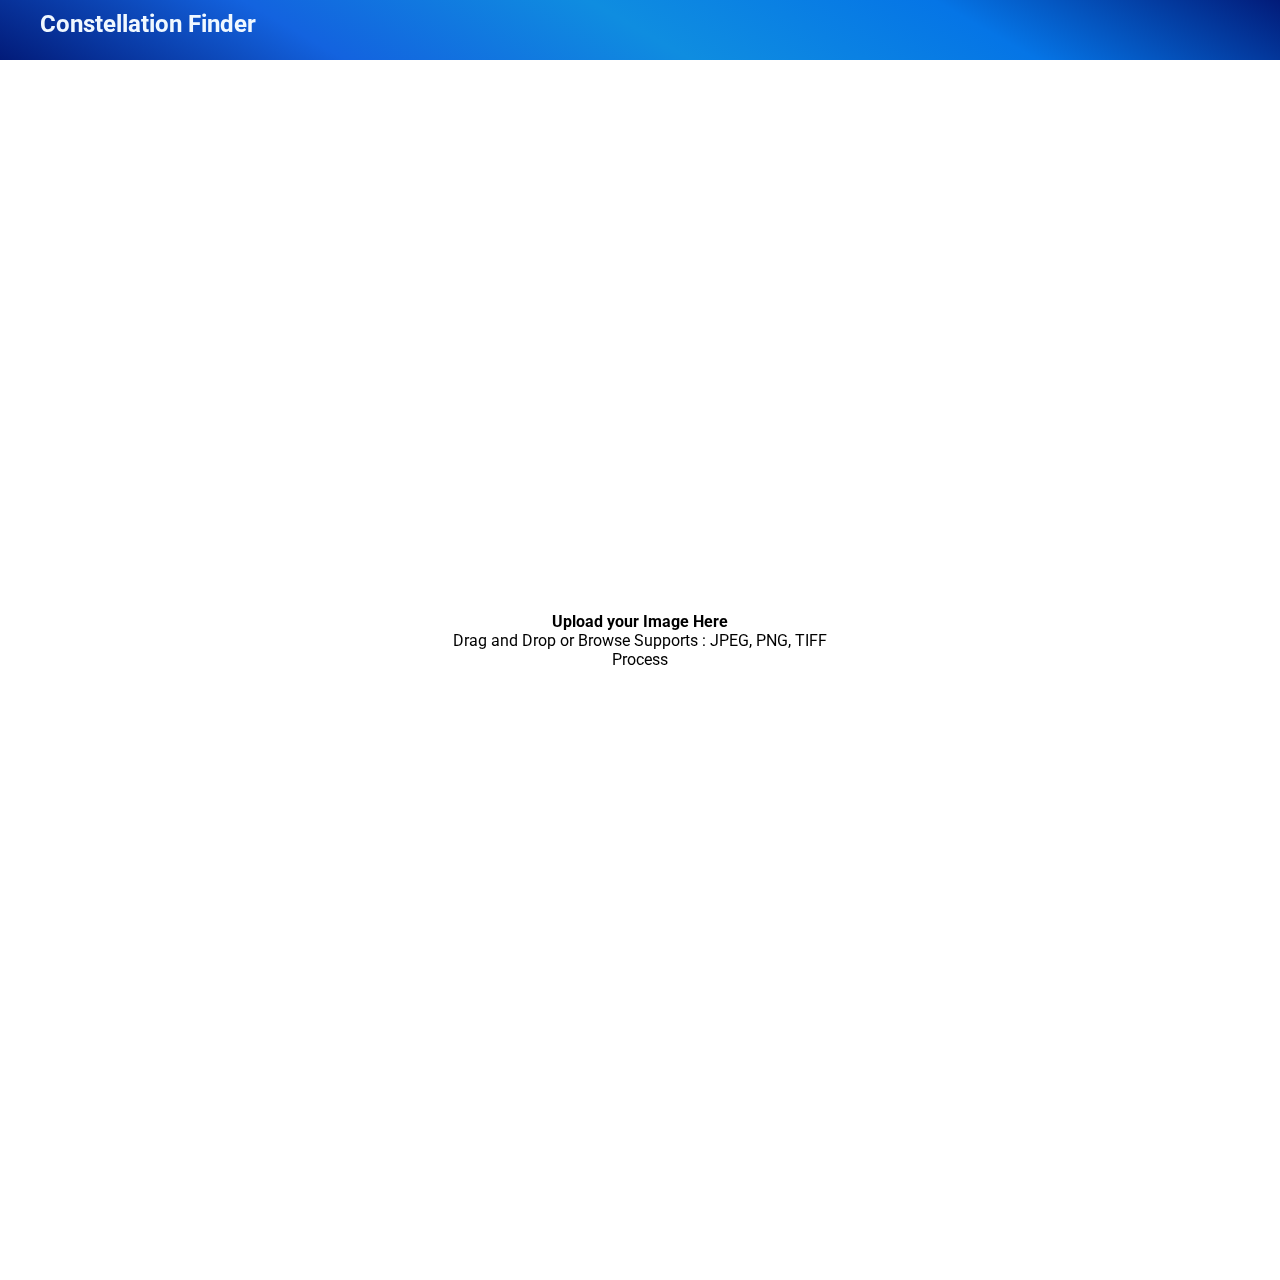
==== webpage/index.html @ 35fc483f "Fifth commit webpage added" ====
<!DOCTYPE html>
<head>
    <meta charset="utf-8">
    <meta name="viewport" content="width=device-width,initial-scale=1" >
    <link rel="stylesheet" href="https://cdnjs.cloudflare.com/ajax/libs/font-awesome/6.2.0/css/all.min.css" integrity="sha512-xh6O/CkQoPOWDdYTDqeRdPCVd1SpvCA9XXcUnZS2FmJNp1coAFzvtCN9BmamE+4aHK8yyUHUSCcJHgXloTyT2A==" crossorigin="anonymous" referrerpolicy="no-referrer" />
    <link href="https://cdn.jsdelivr.net/npm/bootstrap@5.2.2/dist/css/bootstrap.min.css" rel="stylesheet" integrity="sha384-Zenh87qX5JnK2Jl0vWa8Ck2rdkQ2Bzep5IDxbcnCeuOxjzrPF/et3URy9Bv1WTRi" crossorigin="anonymous">
    <link rel="stylesheet" href="styles.css">
    <title>Anything</title>
</head>
<body>
    <section class="hdr">
        <header>
            <h2> Constellation Finder </h2>
       </header>
    </section>
    <div class="container">
        <h4>Upload your Image Here</h4>
    </div>
    <div class="dragarea">
        <div class="icon">
            <i class="fas fa-images"></i>
        </div>
        <span class="header">
            Drag and Drop
        </span>
        <span class="header">or <span class="button">Browse</span></span>
        <span class="supports">Supports : JPEG, PNG, TIFF</span>
    </div>
    <div class="process">
        Process
    </div>
    <script src="https://ajax.googleapis.com/ajax/libs/jquery/3.6.0/jquery.min.js"></script>
    <script src="script.js"></script>
    <script src="https://cdn.jsdelivr.net/npm/bootstrap@5.2.2/dist/js/bootstrap.bundle.min.js" integrity="sha384-OERcA2EqjJCMA+/3y+gxIOqMEjwtxJY7qPCqsdltbNJuaOe923+mo//f6V8Qbsw3" crossorigin="anonymous"></script>
</body>
---- webpage/styles.css ----
@import url('https://fonts.googleapis.com/css2?family=Roboto:wght@100;500;700&display=swap');

* {
    box-sizing: border-box;
    padding: 0px;
    margin: 0px;
    font-family: 'Roboto', sans-serif;
}

body {
    
    display: flex;
    align-items: center;
    justify-content: center;
    min-height: 100vw;
    flex-direction: column;
    background: linear-gradient(to right,#0f0c29,#302b63,#24243e );
    background: -webkit-linear-gradient(to right,#0f0c29,#302b63,#24243e );
    background-image: url('img.jpg');
    background-repeat: no-repeat;
    background-attachment: fixed;
    background-size: cover;
  } 

.hdr header {
    position: absolute;
    color: aliceblue;
    top: 0px;
    bottom: 0px;
    left: 0px;
    background-image: linear-gradient(30deg,#021b79,#1363DF,#0f8de0,#0575e6,#021b79);
    height: 60px;
    text-align: center;
    padding: 10px 40px;
    font-weight: 50;
    width: 100vw;
    text-align: left;
    overflow: hidden;
    mix-blend-mode: lighten;
    /* position: absolute;
    top: 0px;
    bottom: 0px;
    padding: 20px 40px;
    font-weight: 50;
    background-color: linear-gradient(30deg,#1363DF,#47B5FF);
    color: white;
    z-index: 2;
    text-align: left;
    float: inline-start;
    width: 100vw;
    height: 75px;
    align-items: flex-start;
    background-image: linear-gradient(30deg,#1363DF,#47B5FF);
    mix-blend-mode: lighten; */
}
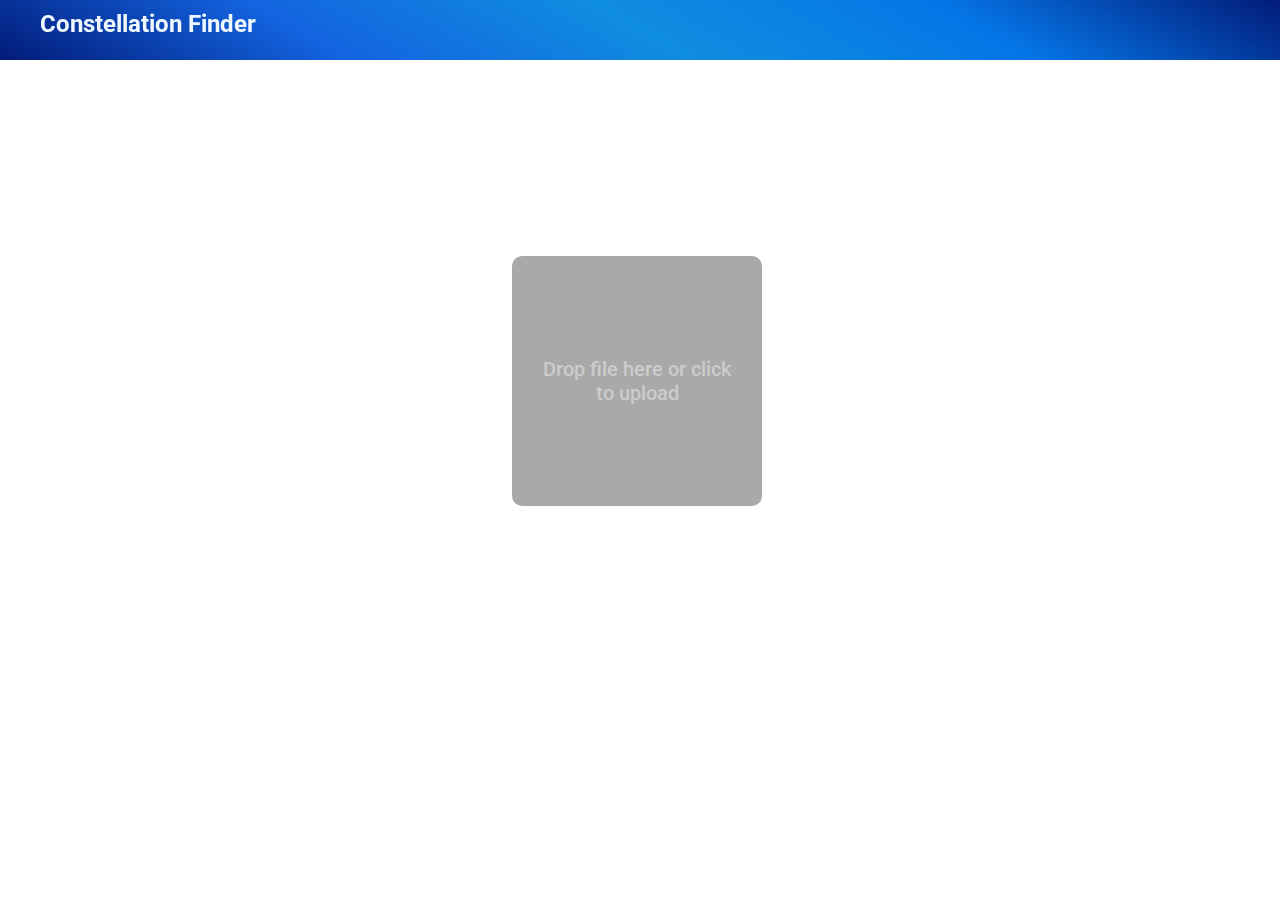
==== commit 63707045: "6th commit ,changes in webpage" ====
--- a/webpage/index.html
+++ b/webpage/index.html
@@ -13,23 +13,29 @@
             <h2> Constellation Finder </h2>
        </header>
     </section>
-    <div class="container">
+    <!-- <div class="container">
         <h4>Upload your Image Here</h4>
     </div>
     <div class="dragarea">
         <div class="icon">
             <i class="fas fa-images"></i>
         </div>
-        <span class="header">
+        <span class="filein">
             Drag and Drop
         </span>
-        <span class="header">or <span class="button">Browse</span></span>
+        <span class="filein">or <span class="button">Browse</span></span>
         <span class="supports">Supports : JPEG, PNG, TIFF</span>
     </div>
     <div class="process">
         Process
-    </div>
-    <script src="https://ajax.googleapis.com/ajax/libs/jquery/3.6.0/jquery.min.js"></script>
+    </div> -->
+
+    <div class="drop-zone">
+		<span class="drop-zone__prompt">Drop file here or click to upload</span>
+		<input type="file" name="myFile" class="drop-zone__input">
+	</div>
+
+    <!-- <script src="https://ajax.googleapis.com/ajax/libs/jquery/3.6.0/jquery.min.js"></script> -->
     <script src="script.js"></script>
-    <script src="https://cdn.jsdelivr.net/npm/bootstrap@5.2.2/dist/js/bootstrap.bundle.min.js" integrity="sha384-OERcA2EqjJCMA+/3y+gxIOqMEjwtxJY7qPCqsdltbNJuaOe923+mo//f6V8Qbsw3" crossorigin="anonymous"></script>
+    <!-- <script src="https://cdn.jsdelivr.net/npm/bootstrap@5.2.2/dist/js/bootstrap.bundle.min.js" integrity="sha384-OERcA2EqjJCMA+/3y+gxIOqMEjwtxJY7qPCqsdltbNJuaOe923+mo//f6V8Qbsw3" crossorigin="anonymous"></script> -->
 </body>--- a/webpage/styles.css
+++ b/webpage/styles.css
@@ -9,10 +9,10 @@
 
 body {
     
-    display: flex;
+    display: inline; 
     align-items: center;
     justify-content: center;
-    min-height: 100vw;
+    min-height: 50vw; 
     flex-direction: column;
     background: linear-gradient(to right,#0f0c29,#302b63,#24243e );
     background: -webkit-linear-gradient(to right,#0f0c29,#302b63,#24243e );
@@ -54,3 +54,57 @@
     mix-blend-mode: lighten; */
 } 
 
+/* New */
+
+.drop-zone {
+    top:20vw;
+    left:40vw;
+    position:relative;
+	max-width: 250px;
+	height: 250px;
+	padding: 25px;
+	display: flex;
+	align-items: center;
+	justify-content: center;
+	text-align: center;
+	font-family: "Quicksand", sans-serif;
+	font-weight: 500;
+	font-size: 20px;
+	cursor: pointer;
+	color: #cccccc;
+	border: 4px  #009578;
+	border-radius: 10px;
+    background-color: darkgray;
+    mix-blend-mode:normal; 
+}
+
+.drop-zone--over {
+	background-color: lightgray;
+}
+
+.drop-zone__input {
+	display: none;
+}
+
+.drop-zone__thumb {
+	width: 100%;
+	height: 100%;
+	border-radius: 10px;
+	overflow: hidden;
+	background-color: #cccccc;
+	background-size: cover;
+	position: relative;
+}
+
+.drop-zone__thumb::after {
+	content: attr(data-label);
+	position: absolute;
+	bottom: 0;
+	left: 0;
+	width: 100%;
+	padding: 5px 0;
+	color: #ffffff;
+	background: rgba(0, 0, 0, 0.75);
+	font-size: 14px;
+	text-align: center;
+}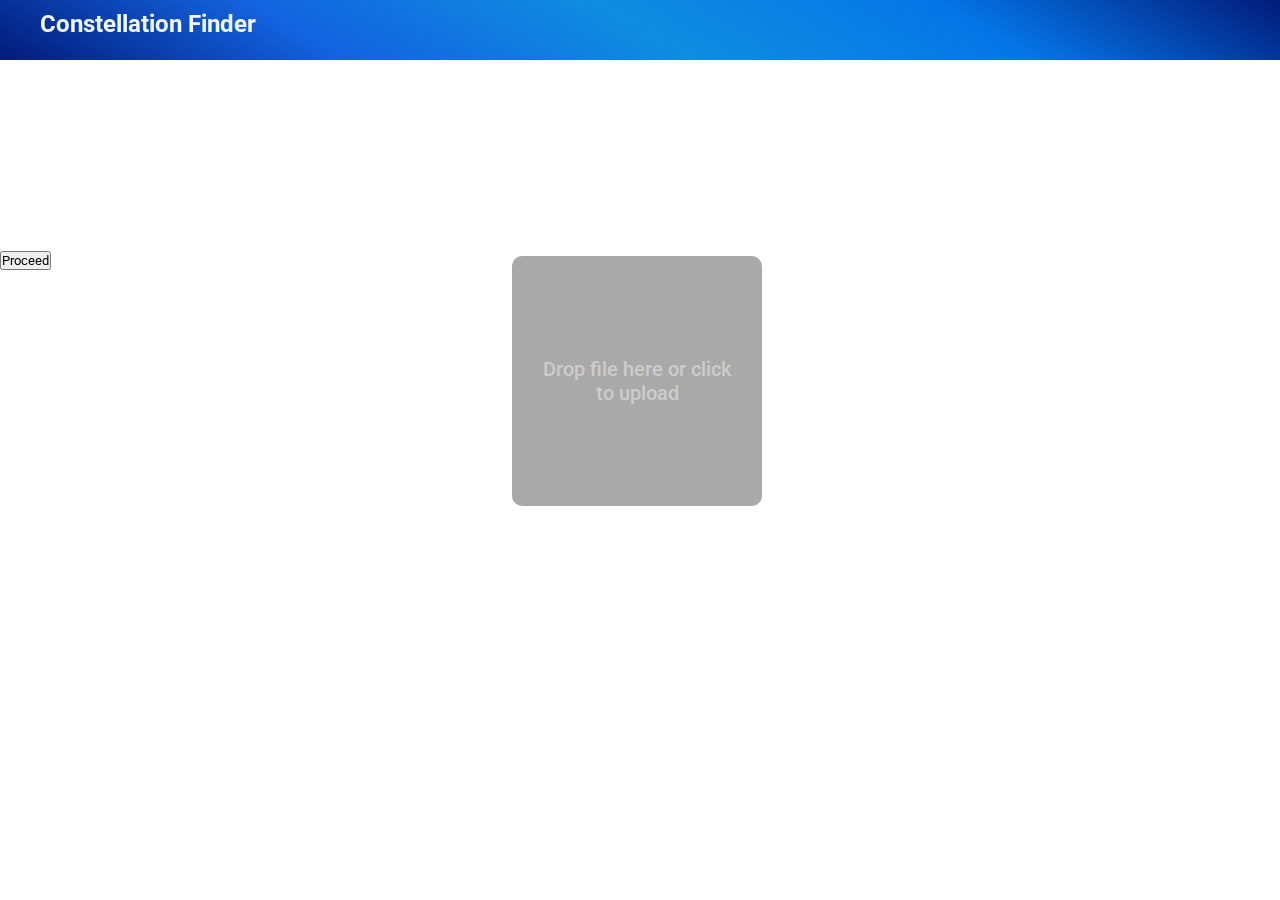
==== commit b9eec1cc: "webpage and database" ====
--- a/webpage/index.html
+++ b/webpage/index.html
@@ -5,7 +5,7 @@
     <link rel="stylesheet" href="https://cdnjs.cloudflare.com/ajax/libs/font-awesome/6.2.0/css/all.min.css" integrity="sha512-xh6O/CkQoPOWDdYTDqeRdPCVd1SpvCA9XXcUnZS2FmJNp1coAFzvtCN9BmamE+4aHK8yyUHUSCcJHgXloTyT2A==" crossorigin="anonymous" referrerpolicy="no-referrer" />
     <link href="https://cdn.jsdelivr.net/npm/bootstrap@5.2.2/dist/css/bootstrap.min.css" rel="stylesheet" integrity="sha384-Zenh87qX5JnK2Jl0vWa8Ck2rdkQ2Bzep5IDxbcnCeuOxjzrPF/et3URy9Bv1WTRi" crossorigin="anonymous">
     <link rel="stylesheet" href="styles.css">
-    <title>Anything</title>
+    <title>Constellation Finder</title>
 </head>
 <body>
     <section class="hdr">
@@ -29,11 +29,69 @@
     <div class="process">
         Process
     </div> -->
+  <form action="/upload-image" method="POST" enctype="multiport/form-data">
+    <div class="dropplace">
+      <div class="drop-zone">
+        <span class="drop-zone__prompt">Drop file here or click to upload</span>
+        <input type="file" name="myFile" class="drop-zone__input">
+      </div>
+      <button type="submit" class="btn btn-primary">Proceed</button>
+    </div>
+  </form>
+    
 
-    <div class="drop-zone">
-		<span class="drop-zone__prompt">Drop file here or click to upload</span>
-		<input type="file" name="myFile" class="drop-zone__input">
-	</div>
+
+  <!--   <button class="sidebar-toggle">
+        <i class="fas fa-bars"></i>
+      </button>
+      <aside class="sidebar">
+        <div class="sidebar-header">
+          <img src="logo.svg" class="logo" alt="" />
+          <button class="close-btn"><i class="fas fa-times"></i></button>
+        
+        <ul class="links">
+          <li>
+            <a href="index.html">home</a>
+          </li>
+          <li>
+            <a href="about.html">about</a>
+          </li>
+          <li>
+            <a href="projects.html">projects</a>
+          </li>
+          <li>
+            <a href="contact.html">contact</a>
+          </li>
+        </ul>
+        
+        <ul class="social-icons">
+          <li>
+            <a href="https://www.twitter.com">
+              <i class="fab fa-facebook"></i>
+            </a>
+          </li>
+          <li>
+            <a href="https://www.twitter.com">
+              <i class="fab fa-twitter"></i>
+            </a>
+          </li>
+          <li>
+            <a href="https://www.twitter.com">
+              <i class="fab fa-behance"></i>
+            </a>
+          </li>
+          <li>
+            <a href="https://www.twitter.com">
+              <i class="fab fa-linkedin"></i>
+            </a>
+          </li>
+          <li>
+            <a href="https://www.twitter.com">
+              <i class="fab fa-sketch"></i>
+            </a>
+          </li>
+        </ul>
+      </aside> -->
 
     <!-- <script src="https://ajax.googleapis.com/ajax/libs/jquery/3.6.0/jquery.min.js"></script> -->
     <script src="script.js"></script>
--- a/webpage/styles.css
+++ b/webpage/styles.css
@@ -56,10 +56,12 @@
 
 /* New */
 
+
+
 .drop-zone {
-    top:20vw;
-    left:40vw;
-    position:relative;
+  top:20vw;
+  left:40vw;
+  position:relative;
 	max-width: 250px;
 	height: 250px;
 	padding: 25px;
@@ -74,8 +76,8 @@
 	color: #cccccc;
 	border: 4px  #009578;
 	border-radius: 10px;
-    background-color: darkgray;
-    mix-blend-mode:normal; 
+  background-color: darkgray;
+  mix-blend-mode:normal; 
 }
 
 .drop-zone--over {
@@ -107,4 +109,111 @@
 	background: rgba(0, 0, 0, 0.75);
 	font-size: 14px;
 	text-align: center;
-}+}
+
+
+.custom-file-label {
+  
+}
+/* 
+.sidebar-toggle {
+    position: fixed;
+    top: 2rem;
+    right: 3rem;
+    font-size: 2rem;
+    background: transparent;
+    border-color: transparent;
+    color: var(--clr-primary-5);
+    transition: var(--transition);
+    cursor: pointer;
+    animation: bounce 2s ease-in-out infinite;
+  }
+  .sidebar-toggle:hover {
+    color: var(--clr-primary-7);
+  }
+  @keyframes bounce {
+    0% {
+      transform: scale(1);
+    }
+    50% {
+      transform: scale(1.5);
+    }
+    100% {
+      transform: scale(1);
+    }
+  }
+  
+  .sidebar-header {
+    display: flex;
+    justify-content: space-between;
+    align-items: center;
+    padding: 1rem 1.5rem;
+  }
+  .close-btn {
+    font-size: 1.75rem;
+    background: transparent;
+    border-color: transparent;
+    color: var(--clr-primary-5);
+    transition: var(--transition);
+    cursor: pointer;
+    color: var(--clr-red-dark);
+  }
+  .close-btn:hover {
+    color: var(--clr-red-light);
+    transform: rotate(360deg);
+  }
+  .logo {
+    justify-self: center;
+    height: 40px;
+  }
+  
+  .links a {
+    display: block;
+    font-size: 1.5rem;
+    text-transform: capitalize;
+    padding: 1rem 1.5rem;
+    color: var(--clr-grey-5);
+    transition: var(--transition);
+  }
+  .links a:hover {
+    background: var(--clr-primary-8);
+    color: var(--clr-primary-5);
+    padding-left: 1.75rem;
+  }
+  .social-icons {
+    justify-self: center;
+    display: flex;
+    padding-bottom: 2rem;
+  }
+  .social-icons a {
+    font-size: 1.5rem;
+    margin: 0 0.5rem;
+    color: var(--clr-primary-5);
+    transition: var(--transition);
+  }
+  .social-icons a:hover {
+    color: var(--clr-primary-1);
+  }
+  
+  .sidebar {
+    position: fixed;
+    top: 0;
+    left: 0;
+    width: 100%;
+    height: 100%;
+    background: var(--clr-white);
+    display: grid;
+    grid-template-rows: auto 1fr auto;
+    row-gap: 1rem;
+    box-shadow: var(--clr-red-dark);
+    transition: var(--transition);
+    transform: translate(-100%);
+  }
+  .show-sidebar {
+    transform: translate(0);
+  }
+  @media screen and (min-width: 676px) {
+    .sidebar {
+      width: 400px;
+    }
+  } */